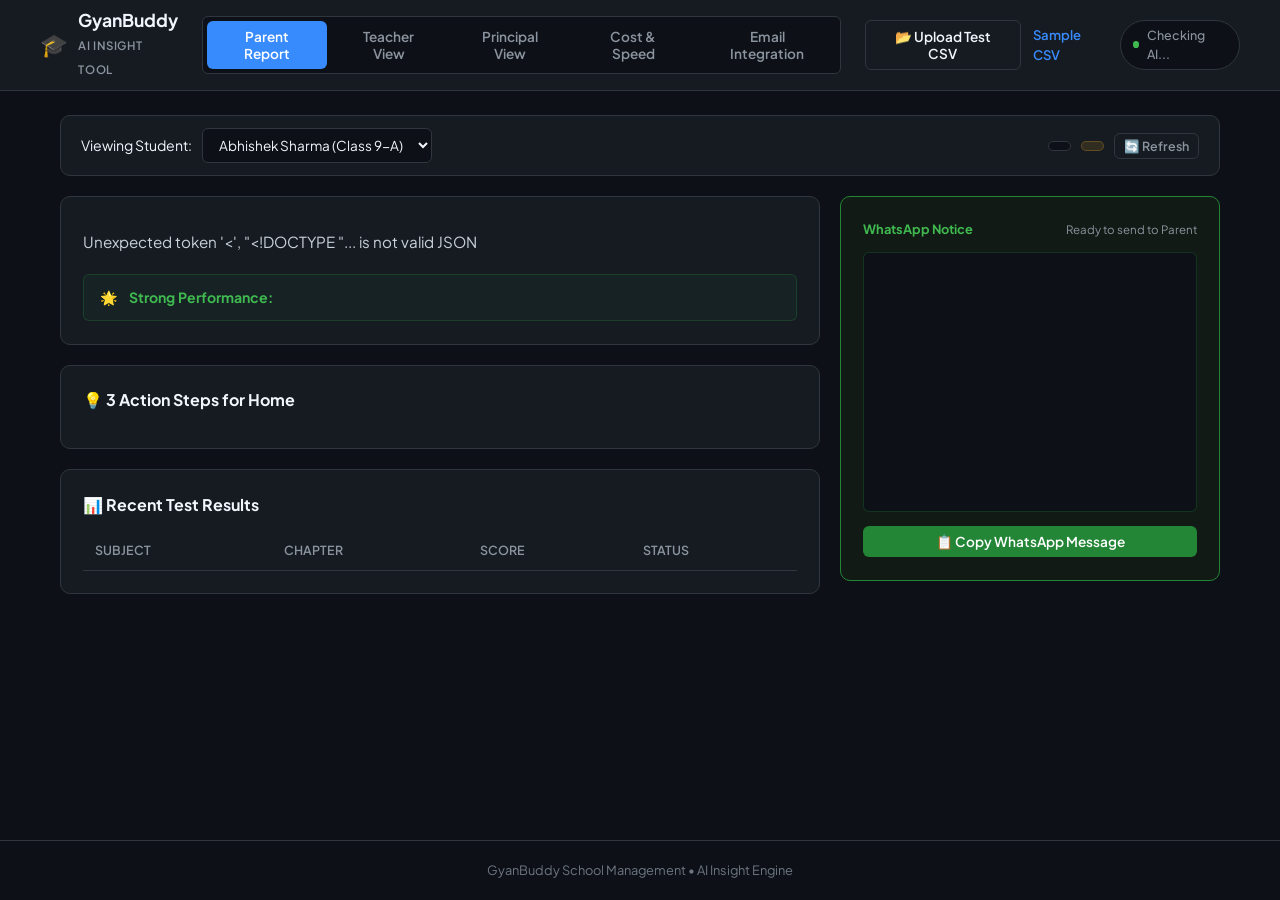
==== static/index.html @ 759ea9a9 "Add GyanBuddy insight dashboard and Django email integration" ====
<!DOCTYPE html>
<html lang="en">
<head>
  <meta charset="UTF-8">
  <meta name="viewport" content="width=device-width, initial-scale=1.0">
  <title>GyanBuddy AI Insight</title>
  <meta name="description" content="Simple, straightforward academic insights for Parents, Teachers, and Principals powered by GyanBuddy.">

  <!-- Modern Clean Typography -->
  <link rel="preconnect" href="https://fonts.googleapis.com">
  <link rel="preconnect" href="https://fonts.gstatic.com" crossorigin>
  <link href="https://fonts.googleapis.com/css2?family=Plus+Jakarta+Sans:wght@400;500;600;700&family=JetBrains+Mono:wght@400;600&display=swap" rel="stylesheet">

  <link rel="stylesheet" href="/static/css/styles.css">
</head>
<body>

  <!-- Clean Top Bar -->
  <header class="app-header">
    <div class="header-inner">
      <div class="brand">
        <span class="brand-icon">🎓</span>
        <div class="brand-info">
          <h2>GyanBuddy</h2>
          <span>AI Insight Tool</span>
        </div>
      </div>

      <!-- Navigation Tabs -->
      <nav class="nav-links">
        <button id="nav-btn-parent" class="nav-link active" onclick="switchTab('parent')">
          Parent Report
        </button>
        <button id="nav-btn-teacher" class="nav-link" onclick="switchTab('teacher')">
          Teacher View
        </button>
        <button id="nav-btn-principal" class="nav-link" onclick="switchTab('principal')">
          Principal View
        </button>
        <button id="nav-btn-cost" class="nav-link" onclick="switchTab('cost')">
          Cost & Speed
        </button>
        <button id="nav-btn-email" class="nav-link" onclick="switchTab('email')">
          Email Integration
        </button>
      </nav>

      <!-- Right Actions: Upload CSV & Status -->
      <div class="header-actions">
        <!-- Hidden File Input -->
        <input type="file" id="csv-file-input" accept=".csv, .xlsx, .xls" style="display: none;" onchange="handleFileUpload(event)">

        <button class="btn btn-outline" onclick="document.getElementById('csv-file-input').click()">
          📂 Upload Test CSV
        </button>
        <a href="/api/download-template" download class="btn-link" title="Download reference CSV template">
          Sample CSV
        </a>

        <!-- Active Model Pill -->
        <div class="status-pill" id="status-pill" title="Configured via .env">
          <span class="status-dot"></span>
          <span id="provider-name-display">Checking AI...</span>
        </div>
      </div>
    </div>
  </header>

  <!-- Upload Feedback Notification (Hidden by default) -->
  <div id="upload-toast" class="upload-toast"></div>

  <!-- Main Container -->
  <main class="container">

    <!-- ========================================== -->
    <!-- 1. PARENT REPORT VIEW (DEFAULT)            -->
    <!-- ========================================== -->
    <section id="tab-panel-parent" class="tab-content active">

      <!-- Student Selection Bar -->
      <div class="selection-bar">
        <div class="student-select-wrapper">
          <label for="student-selector">Viewing Student:</label>
          <select id="student-selector" class="clean-select" onchange="loadParentReport(this.value)">
            <option value="STU101">Abhishek Sharma (Class 9-A)</option>
          </select>
        </div>

        <div class="student-meta-pills">
          <span id="parent-class-pill" class="pill pill-muted">Class 9-A • Roll 1</span>
          <span id="parent-accuracy-pill" class="pill pill-warning">Accuracy: 60%</span>
          <button class="btn btn-icon" onclick="loadParentReport()" title="Regenerate Report">🔄 Refresh</button>
        </div>
      </div>

      <!-- Main Content Grid -->
      <div class="two-col-layout">

        <!-- Left: Insight & Home Action Plan -->
        <div class="main-column">

          <!-- Key Insight Card -->
          <div class="clean-card">
            <h3 id="parent-headline" class="insight-headline">
              Abhishek's Learning Pulse: Strong in Math, Action Needed in Gravitation
            </h3>
            <p id="parent-summary-text" class="insight-paragraph">
              Loading AI insight...
            </p>

            <!-- Focus Area Highlight -->
            <div id="parent-focus-box" class="focus-alert">
              <div class="focus-alert-header">
                <strong id="parent-focus-title">⚠️ Needs Attention: Gravitation (Science)</strong>
                <span id="parent-focus-score" class="score-tag tag-danger">2/10 Correct (20%)</span>
              </div>
              <p id="parent-focus-desc" class="focus-alert-body">
                Abhishek struggled with numerical problem-solving and universal constant formulas.
              </p>
            </div>

            <!-- Celebrated Strength -->
            <div class="strength-box">
              <span class="strength-icon">🌟</span>
              <div>
                <strong>Strong Performance:</strong>
                <span id="parent-strength-text">Mathematics - Linear Equations in Two Variables (80%)</span>
              </div>
            </div>
          </div>

          <!-- Home Action Plan Card -->
          <div class="clean-card">
            <h4 class="card-subtitle">💡 3 Action Steps for Home</h4>
            <ol id="parent-action-list" class="simple-steps-list">
              <!-- Populated via JS -->
            </ol>
          </div>

          <!-- Test Scores Table -->
          <div class="clean-card">
            <h4 class="card-subtitle">📊 Recent Test Results</h4>
            <table class="simple-table">
              <thead>
                <tr>
                  <th>Subject</th>
                  <th>Chapter</th>
                  <th>Score</th>
                  <th>Status</th>
                </tr>
              </thead>
              <tbody id="parent-test-table-body">
                <!-- Populated via JS -->
              </tbody>
            </table>
          </div>

        </div>

        <!-- Right: Instant WhatsApp Notice -->
        <div class="side-column">
          <div class="clean-card whatsapp-card">
            <div class="whatsapp-card-header">
              <span class="wa-badge">WhatsApp Notice</span>
              <span class="wa-sub">Ready to send to Parent</span>
            </div>

            <div id="whatsapp-message-bubble" class="whatsapp-preview-box">
              Loading message...
            </div>

            <button id="btn-copy-whatsapp" class="btn btn-whatsapp" onclick="copyWhatsAppMessage()">
              📋 Copy WhatsApp Message
            </button>
          </div>
        </div>

      </div>
    </section>

    <!-- ========================================== -->
    <!-- 2. TEACHER VIEW                            -->
    <!-- ========================================== -->
    <section id="tab-panel-teacher" class="tab-content">
      <div class="clean-card" style="margin-bottom: 1.5rem;">
        <div style="display: flex; justify-content: space-between; align-items: center; margin-bottom: 0.75rem;">
          <h3 id="teacher-heading">Class Diagnostic</h3>
          <span id="teacher-avg-badge" class="pill pill-warning">Class Average: —</span>
        </div>
        <label for="teacher-group-selector">Class, section and subject</label>
        <select id="teacher-group-selector" class="clean-select" onchange="loadTeacherReport()" style="max-width: 100%; margin: 0.5rem 0 1rem;"></select>
        <p id="teacher-overview-text" class="insight-paragraph">
          Loading teacher analysis...
        </p>
        <p id="teacher-gap-text" style="color: #fca5a5; font-size: 0.9rem; margin-top: 0.5rem;"></p>
      </div>

      <!-- Remedial Cluster -->
      <div class="clean-card" style="margin-bottom: 1.5rem;">
        <h4 class="card-subtitle" style="color: #fca5a5;">👥 Remedial Intervention Group (Score &lt; 50%)</h4>
        <p style="font-size: 0.88rem; color: var(--text-muted); margin-bottom: 0.75rem;">
          <span id="teacher-cluster-description">Choose a class to view its first remedial group.</span>
        </p>
        <div id="teacher-student-tags" class="student-chips">
          <!-- Populated via JS -->
        </div>

        <div style="margin-top: 1.25rem; display: flex; flex-direction: column; gap: 0.75rem; font-size: 0.9rem;">
          <div>
            <strong style="color: var(--secondary);">🎯 15-Minute Class Activity:</strong>
            <span id="teacher-intervention-text"></span>
          </div>
          <div>
            <strong style="color: var(--success);">📝 Homework Worksheet:</strong>
            <span id="teacher-homework-text"></span>
          </div>
          <div>
            <strong style="color: var(--primary);">🤝 Peer Study Pairing:</strong>
            <span id="teacher-peer-text"></span>
          </div>
        </div>
      </div>
    </section>

    <!-- ========================================== -->
    <!-- 3. PRINCIPAL VIEW                          -->
    <!-- ========================================== -->
    <section id="tab-panel-principal" class="tab-content">
      <div class="clean-card" style="margin-bottom: 1.5rem;">
        <div style="display: flex; justify-content: space-between; align-items: center; margin-bottom: 0.75rem;">
          <h3>🏫 School Academic Pulse</h3>
          <span id="principal-score-badge" class="pill pill-success">Overall Score: —</span>
        </div>
        <p id="principal-exec-summary" class="insight-paragraph">
          Loading principal briefing...
        </p>
      </div>

      <div class="clean-card">
        <h4 class="card-subtitle">🚨 Curriculum Bottlenecks</h4>
        <table class="simple-table" style="margin-bottom: 1.25rem;">
          <thead>
            <tr>
              <th>Subject</th>
              <th>Chapter</th>
              <th>Average</th>
              <th>Recommended Action</th>
            </tr>
          </thead>
          <tbody id="principal-bottleneck-body">
            <!-- Populated via JS -->
          </tbody>
        </table>

        <div style="font-size: 0.9rem; color: var(--text-muted);">
          <strong style="color: var(--text-main);">Administrative Recommendation:</strong>
          <span id="principal-teacher-support"></span>
        </div>
      </div>
    </section>

    <!-- ========================================== -->
    <!-- 4. COST & SPEED CALCULATOR                 -->
    <!-- ========================================== -->
    <section id="tab-panel-cost" class="tab-content">
      <div class="clean-card" style="max-width: 650px; margin: 0 auto;">
        <h3 style="margin-bottom: 0.5rem;">💰 Cloud API Cost & Speed</h3>
        <p style="font-size: 0.88rem; color: var(--text-muted); margin-bottom: 1.5rem;">
          Calculated using Google Gemini Flash API rates.
        </p>

        <div style="display: grid; grid-template-columns: 1fr 1fr; gap: 1rem; margin-bottom: 1.5rem;">
          <div>
            <label style="font-size: 0.82rem; color: var(--text-muted); display: block; margin-bottom: 0.25rem;">Student Count:</label>
            <input type="number" id="sim-student-count" class="clean-input" value="1500" min="10" oninput="recalcCost()">
          </div>
          <div>
            <label style="font-size: 0.82rem; color: var(--text-muted); display: block; margin-bottom: 0.25rem;">Frequency:</label>
            <select id="sim-frequency" class="clean-select" style="width: 100%;" onchange="recalcCost()">
              <option value="monthly" selected>Monthly Reports</option>
              <option value="weekly">Weekly Reports</option>
            </select>
          </div>
        </div>

        <div style="background: var(--bg-surface); padding: 1.25rem; border-radius: var(--radius-sm); display: flex; flex-direction: column; gap: 0.75rem;">
          <div style="display: flex; justify-content: space-between;">
            <span style="color: var(--text-muted);">Total Monthly Cost (INR):</span>
            <strong id="calc-cost-inr" style="color: var(--success); font-size: 1.25rem;">₹ 10.38 / month</strong>
          </div>
          <div style="display: flex; justify-content: space-between;">
            <span style="color: var(--text-muted);">Total Monthly Cost (USD):</span>
            <strong id="calc-cost-usd">$0.12 USD</strong>
          </div>
          <div style="display: flex; justify-content: space-between;">
            <span style="color: var(--text-muted);">Cost Per Student:</span>
            <strong id="calc-per-student">₹ 0.007 INR</strong>
          </div>
          <div style="display: flex; justify-content: space-between;">
            <span style="color: var(--text-muted);">Server CPU Impact:</span>
            <strong style="color: var(--success);">&lt; 1% (Zero App Lag)</strong>
          </div>
        </div>

        <div style="margin-top: 1.5rem;">
          <button id="btn-run-batch" class="btn btn-primary" style="width: 100%;" onclick="runSimulatedBatch()">
            🚀 Test Background Batch Runner
          </button>
          <div id="batch-status-box" style="margin-top: 0.75rem; font-size: 0.82rem; color: var(--text-muted); text-align: center;">
            <span id="batch-progress-text"></span>
          </div>
        </div>
      </div>
    </section>

    <section id="tab-panel-email" class="tab-content">
      <div class="clean-card">
        <h3>Email insights from GyanBuddy</h3>
        <p class="insight-paragraph">Save marks in Django, generate reports in the background, then email everyone with one action in Flutter.</p>
        <ol style="line-height: 1.9; padding-left: 1.5rem;">
          <li>Parents receive reports for their linked children.</li>
          <li>Teachers receive one combined email for their assigned students.</li>
          <li>Principals receive an overview and individual reports for the students in the upload.</li>
        </ol>
        <p style="margin: 1.25rem 0;"><span class="pill pill-warning">Backend connection required</span></p>
        <p class="insight-paragraph">The Django module and Flutter button are ready to integrate. Your developer must connect GyanBuddy's student relationships, background worker, AI model and email account. This local preview does not send email.</p>
        <div style="display:flex;gap:1rem;flex-wrap:wrap;margin-top:1.25rem;">
          <a class="btn btn-primary" href="/api/integration/package" download>Download developer package</a>
          <a class="btn btn-outline" href="/api/integration/guide" target="_blank" rel="noopener">Read setup guide</a>
        </div>
      </div>
    </section>
  </main>

  <footer class="app-footer">
    <span>GyanBuddy School Management</span> • <span>AI Insight Engine</span>
  </footer>

  <script src="/static/js/app.js"></script>
</body>
</html>
---- static/css/styles.css ----
/* ==========================================================================
   GyanBuddy AI Insight - Clean, Minimalist Design System
   ========================================================================== */

:root {
  --font-family: 'Plus Jakarta Sans', -apple-system, BlinkMacSystemFont, sans-serif;
  --font-mono: 'JetBrains Mono', monospace;

  --bg-app: #0d1117;
  --bg-surface: #161b22;
  --bg-card: #21262d;
  --border-subtle: #30363d;
  --border-focus: #58a6ff;

  --primary: #388bfd;
  --primary-hover: #1f6feb;
  --success: #238636;
  --success-text: #3fb950;
  --warning: #d29922;
  --warning-text: #e3b341;
  --danger: #da3633;
  --danger-text: #f85149;
  --secondary: #a371f7;

  --text-main: #f0f6fc;
  --text-muted: #8b949e;
  --text-dim: #6e7681;

  --radius-sm: 6px;
  --radius-md: 10px;
  --radius-lg: 14px;
}

*, *::before, *::after {
  box-sizing: border-box;
  margin: 0;
  padding: 0;
}

body {
  font-family: var(--font-family);
  background-color: var(--bg-app);
  color: var(--text-main);
  line-height: 1.5;
  min-height: 100vh;
  display: flex;
  flex-direction: column;
}

/* ==========================================================================
   1. Header
   ========================================================================== */
.app-header {
  border-bottom: 1px solid var(--border-subtle);
  background-color: var(--bg-surface);
  position: sticky;
  top: 0;
  z-index: 100;
  padding: 0.65rem 1.5rem;
}

.header-inner {
  max-width: 1200px;
  margin: 0 auto;
  display: flex;
  align-items: center;
  justify-content: space-between;
  gap: 1.5rem;
}

.brand {
  display: flex;
  align-items: center;
  gap: 0.65rem;
}

.brand-icon {
  font-size: 1.4rem;
}

.brand-info h2 {
  font-size: 1.1rem;
  font-weight: 700;
  line-height: 1.2;
}

.brand-info span {
  font-size: 0.72rem;
  color: var(--text-muted);
  text-transform: uppercase;
  letter-spacing: 0.05em;
  font-weight: 600;
}

.nav-links {
  display: flex;
  gap: 0.35rem;
  background: var(--bg-app);
  padding: 0.25rem;
  border-radius: var(--radius-sm);
  border: 1px solid var(--border-subtle);
}

.nav-link {
  background: transparent;
  border: none;
  color: var(--text-muted);
  padding: 0.45rem 0.95rem;
  border-radius: var(--radius-sm);
  font-family: inherit;
  font-size: 0.85rem;
  font-weight: 600;
  cursor: pointer;
  transition: all 0.15s ease;
}

.nav-link:hover {
  color: var(--text-main);
}

.nav-link.active {
  background: var(--primary);
  color: #fff;
}

.header-actions {
  display: flex;
  align-items: center;
  gap: 0.75rem;
}

.status-pill {
  display: flex;
  align-items: center;
  gap: 0.45rem;
  padding: 0.35rem 0.75rem;
  background: var(--bg-app);
  border: 1px solid var(--border-subtle);
  border-radius: 9999px;
  font-size: 0.78rem;
  color: var(--text-muted);
  font-weight: 500;
}

.status-dot {
  width: 7px;
  height: 7px;
  border-radius: 50%;
  background-color: var(--success-text);
}

/* ==========================================================================
   2. Main Container & Layout
   ========================================================================== */
.container {
  max-width: 1200px;
  width: 100%;
  margin: 1.5rem auto 3rem;
  padding: 0 1.25rem;
  flex: 1;
}

.tab-content {
  display: none;
}

.tab-content.active {
  display: block;
}

.two-col-layout {
  display: grid;
  grid-template-columns: 1fr 380px;
  gap: 1.25rem;
  align-items: start;
}

@media (max-width: 950px) {
  .two-col-layout {
    grid-template-columns: 1fr;
  }
}

/* ==========================================================================
   3. Cards & Components
   ========================================================================== */
.clean-card {
  background: var(--bg-surface);
  border: 1px solid var(--border-subtle);
  border-radius: var(--radius-md);
  padding: 1.4rem;
  margin-bottom: 1.25rem;
}

.insight-headline {
  font-size: 1.25rem;
  font-weight: 700;
  line-height: 1.35;
  margin-bottom: 0.65rem;
  color: #fff;
}

.insight-paragraph {
  font-size: 0.95rem;
  color: #c9d1d9;
  line-height: 1.6;
  margin-bottom: 1.25rem;
}

.card-subtitle {
  font-size: 1rem;
  font-weight: 700;
  margin-bottom: 0.85rem;
}

/* Focus Alert Box */
.focus-alert {
  background: rgba(218, 54, 51, 0.08);
  border: 1px solid rgba(218, 54, 51, 0.35);
  border-radius: var(--radius-sm);
  padding: 1rem 1.15rem;
  margin-bottom: 1rem;
}

.focus-alert-header {
  display: flex;
  justify-content: space-between;
  align-items: center;
  margin-bottom: 0.35rem;
}

.focus-alert-header strong {
  font-size: 0.95rem;
  color: var(--danger-text);
}

.score-tag {
  font-size: 0.78rem;
  font-weight: 700;
  padding: 0.2rem 0.55rem;
  border-radius: var(--radius-sm);
}

.tag-danger {
  background: rgba(218, 54, 51, 0.2);
  color: var(--danger-text);
}

.focus-alert-body {
  font-size: 0.88rem;
  color: #e6edf3;
  line-height: 1.5;
}

/* Strength Highlight */
.strength-box {
  display: flex;
  align-items: center;
  gap: 0.65rem;
  background: rgba(35, 134, 54, 0.08);
  border: 1px solid rgba(35, 134, 54, 0.3);
  border-radius: var(--radius-sm);
  padding: 0.75rem 1rem;
  font-size: 0.88rem;
  color: var(--success-text);
}

/* Home Action Steps List */
.simple-steps-list {
  padding-left: 1.25rem;
  display: flex;
  flex-direction: column;
  gap: 0.65rem;
  font-size: 0.92rem;
  color: #c9d1d9;
}

.simple-steps-list li::marker {
  font-weight: 700;
  color: var(--primary);
}

/* Minimal Table */
.simple-table {
  width: 100%;
  border-collapse: collapse;
  font-size: 0.88rem;
}

.simple-table th {
  text-align: left;
  padding: 0.65rem 0.75rem;
  border-bottom: 1px solid var(--border-subtle);
  color: var(--text-muted);
  font-weight: 600;
  font-size: 0.78rem;
  text-transform: uppercase;
}

.simple-table td {
  padding: 0.75rem;
  border-bottom: 1px solid rgba(48, 54, 61, 0.5);
}

.simple-table tr:last-child td {
  border-bottom: none;
}

/* Student Selector Bar */
.selection-bar {
  display: flex;
  justify-content: space-between;
  align-items: center;
  flex-wrap: wrap;
  gap: 1rem;
  margin-bottom: 1.25rem;
  background: var(--bg-surface);
  border: 1px solid var(--border-subtle);
  border-radius: var(--radius-md);
  padding: 0.75rem 1.25rem;
}

.student-select-wrapper {
  display: flex;
  align-items: center;
  gap: 0.65rem;
  font-size: 0.88rem;
}

.student-meta-pills {
  display: flex;
  align-items: center;
  gap: 0.65rem;
}

.pill {
  font-size: 0.78rem;
  font-weight: 600;
  padding: 0.25rem 0.65rem;
  border-radius: 9999px;
  border: 1px solid transparent;
}

.pill-muted {
  background: var(--bg-app);
  color: var(--text-muted);
  border-color: var(--border-subtle);
}

.pill-warning {
  background: rgba(210, 153, 34, 0.15);
  color: var(--warning-text);
  border-color: rgba(210, 153, 34, 0.3);
}

.pill-success {
  background: rgba(35, 134, 54, 0.15);
  color: var(--success-text);
  border-color: rgba(35, 134, 54, 0.3);
}

.pill-danger {
  background: rgba(218, 54, 51, 0.15);
  color: var(--danger-text);
  border-color: rgba(218, 54, 51, 0.3);
}

/* Student Chips */
.student-chips {
  display: flex;
  flex-wrap: wrap;
  gap: 0.5rem;
}

.student-chip {
  background: rgba(218, 54, 51, 0.12);
  border: 1px solid rgba(218, 54, 51, 0.3);
  color: #fca5a5;
  padding: 0.25rem 0.65rem;
  border-radius: 9999px;
  font-size: 0.82rem;
  font-weight: 600;
}

/* ==========================================
   4. WhatsApp Card
   ========================================== */
.whatsapp-card {
  border-color: #238636;
  background: #111a14;
}

.whatsapp-card-header {
  display: flex;
  justify-content: space-between;
  align-items: center;
  margin-bottom: 0.85rem;
}

.wa-badge {
  font-size: 0.8rem;
  font-weight: 700;
  color: #3fb950;
}

.wa-sub {
  font-size: 0.72rem;
  color: var(--text-muted);
}

.whatsapp-preview-box {
  background: #0d1117;
  border: 1px solid rgba(35, 134, 54, 0.3);
  border-radius: var(--radius-sm);
  padding: 0.95rem;
  font-size: 0.85rem;
  line-height: 1.55;
  white-space: pre-wrap;
  color: #e6edf3;
  min-height: 260px;
  margin-bottom: 0.85rem;
}

/* ==========================================
   5. Buttons & Form Elements
   ========================================== */
.btn {
  display: inline-flex;
  align-items: center;
  justify-content: center;
  gap: 0.4rem;
  padding: 0.45rem 0.95rem;
  border-radius: var(--radius-sm);
  font-family: inherit;
  font-size: 0.85rem;
  font-weight: 600;
  cursor: pointer;
  border: none;
  transition: all 0.15s ease;
}

.btn-primary {
  background: var(--primary);
  color: #fff;
}

.btn-primary:hover {
  background: var(--primary-hover);
}

.btn-outline {
  background: transparent;
  border: 1px solid var(--border-subtle);
  color: var(--text-main);
}

.btn-outline:hover {
  border-color: var(--border-focus);
  color: var(--border-focus);
}

.btn-whatsapp {
  background: #238636;
  color: #fff;
  width: 100%;
}

.btn-whatsapp:hover {
  background: #2ea043;
}

.btn-icon {
  background: transparent;
  border: 1px solid var(--border-subtle);
  color: var(--text-muted);
  font-size: 0.78rem;
  padding: 0.25rem 0.55rem;
}

.btn-icon:hover {
  color: var(--text-main);
  border-color: var(--border-focus);
}

.btn-link {
  color: var(--primary);
  text-decoration: none;
  font-size: 0.82rem;
  font-weight: 600;
}

.btn-link:hover {
  text-decoration: underline;
}

.clean-select, .clean-input {
  background: var(--bg-app);
  border: 1px solid var(--border-subtle);
  color: var(--text-main);
  padding: 0.45rem 0.75rem;
  border-radius: var(--radius-sm);
  font-family: inherit;
  font-size: 0.85rem;
  outline: none;
}

.clean-select:focus, .clean-input:focus {
  border-color: var(--border-focus);
}

.upload-toast {
  display: none;
  max-width: 1200px;
  margin: 1rem auto 0;
  padding: 0.65rem 1.25rem;
  background: rgba(35, 134, 54, 0.15);
  border: 1px solid rgba(35, 134, 54, 0.35);
  border-radius: var(--radius-sm);
  color: var(--success-text);
  font-size: 0.88rem;
}

.app-footer {
  text-align: center;
  padding: 1.25rem;
  font-size: 0.8rem;
  color: var(--text-dim);
  border-top: 1px solid var(--border-subtle);
}
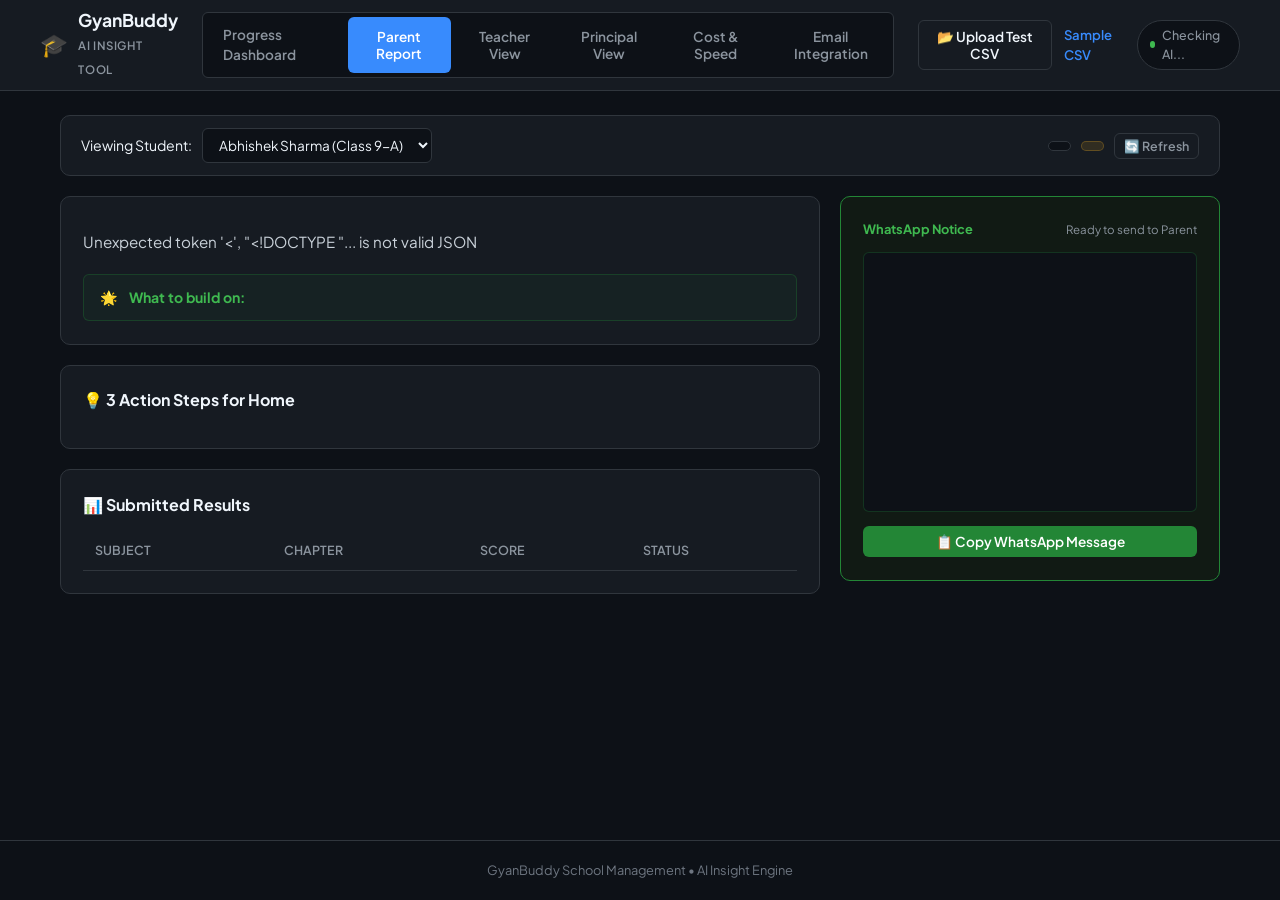
==== commit 88b6007b: "Add progress dashboard, improved reports, OpenAI and database email workflow" ====
--- a/static/index.html
+++ b/static/index.html
@@ -28,6 +28,7 @@
 
       <!-- Navigation Tabs -->
       <nav class="nav-links">
+        <a class="nav-link" href="/progress" style="text-decoration:none">Progress Dashboard</a>
         <button id="nav-btn-parent" class="nav-link active" onclick="switchTab('parent')">
           Parent Report
         </button>
@@ -87,8 +88,8 @@
         </div>
 
         <div class="student-meta-pills">
-          <span id="parent-class-pill" class="pill pill-muted">Class 9-A • Roll 1</span>
-          <span id="parent-accuracy-pill" class="pill pill-warning">Accuracy: 60%</span>
+          <span id="parent-class-pill" class="pill pill-muted">Student details</span>
+          <span id="parent-accuracy-pill" class="pill pill-warning">Overall score: —</span>
           <button class="btn btn-icon" onclick="loadParentReport()" title="Regenerate Report">🔄 Refresh</button>
         </div>
       </div>
@@ -102,7 +103,7 @@
           <!-- Key Insight Card -->
           <div class="clean-card">
             <h3 id="parent-headline" class="insight-headline">
-              Abhishek's Learning Pulse: Strong in Math, Action Needed in Gravitation
+              Learning report
             </h3>
             <p id="parent-summary-text" class="insight-paragraph">
               Loading AI insight...
@@ -111,11 +112,11 @@
             <!-- Focus Area Highlight -->
             <div id="parent-focus-box" class="focus-alert">
               <div class="focus-alert-header">
-                <strong id="parent-focus-title">⚠️ Needs Attention: Gravitation (Science)</strong>
-                <span id="parent-focus-score" class="score-tag tag-danger">2/10 Correct (20%)</span>
+                <strong id="parent-focus-title">Learning priority</strong>
+                <span id="parent-focus-score" class="score-tag tag-danger"></span>
               </div>
               <p id="parent-focus-desc" class="focus-alert-body">
-                Abhishek struggled with numerical problem-solving and universal constant formulas.
+                Loading the submitted results…
               </p>
             </div>
 
@@ -123,8 +124,8 @@
             <div class="strength-box">
               <span class="strength-icon">🌟</span>
               <div>
-                <strong>Strong Performance:</strong>
-                <span id="parent-strength-text">Mathematics - Linear Equations in Two Variables (80%)</span>
+                <strong>What to build on:</strong>
+                <span id="parent-strength-text">Loading the submitted results…</span>
               </div>
             </div>
           </div>
@@ -137,9 +138,11 @@
             </ol>
           </div>
 
+          <div class="card-subsection" hidden><h4 class="card-subtitle">How to check progress</h4><p id="parent-follow_up"></p></div>
+          <div class="card-subsection" hidden><h4 class="card-subtitle">What this report is based on</h4><p id="parent-evidence_note"></p></div>
           <!-- Test Scores Table -->
           <div class="clean-card">
-            <h4 class="card-subtitle">📊 Recent Test Results</h4>
+            <h4 class="card-subtitle">📊 Submitted Results</h4>
             <table class="simple-table">
               <thead>
                 <tr>
